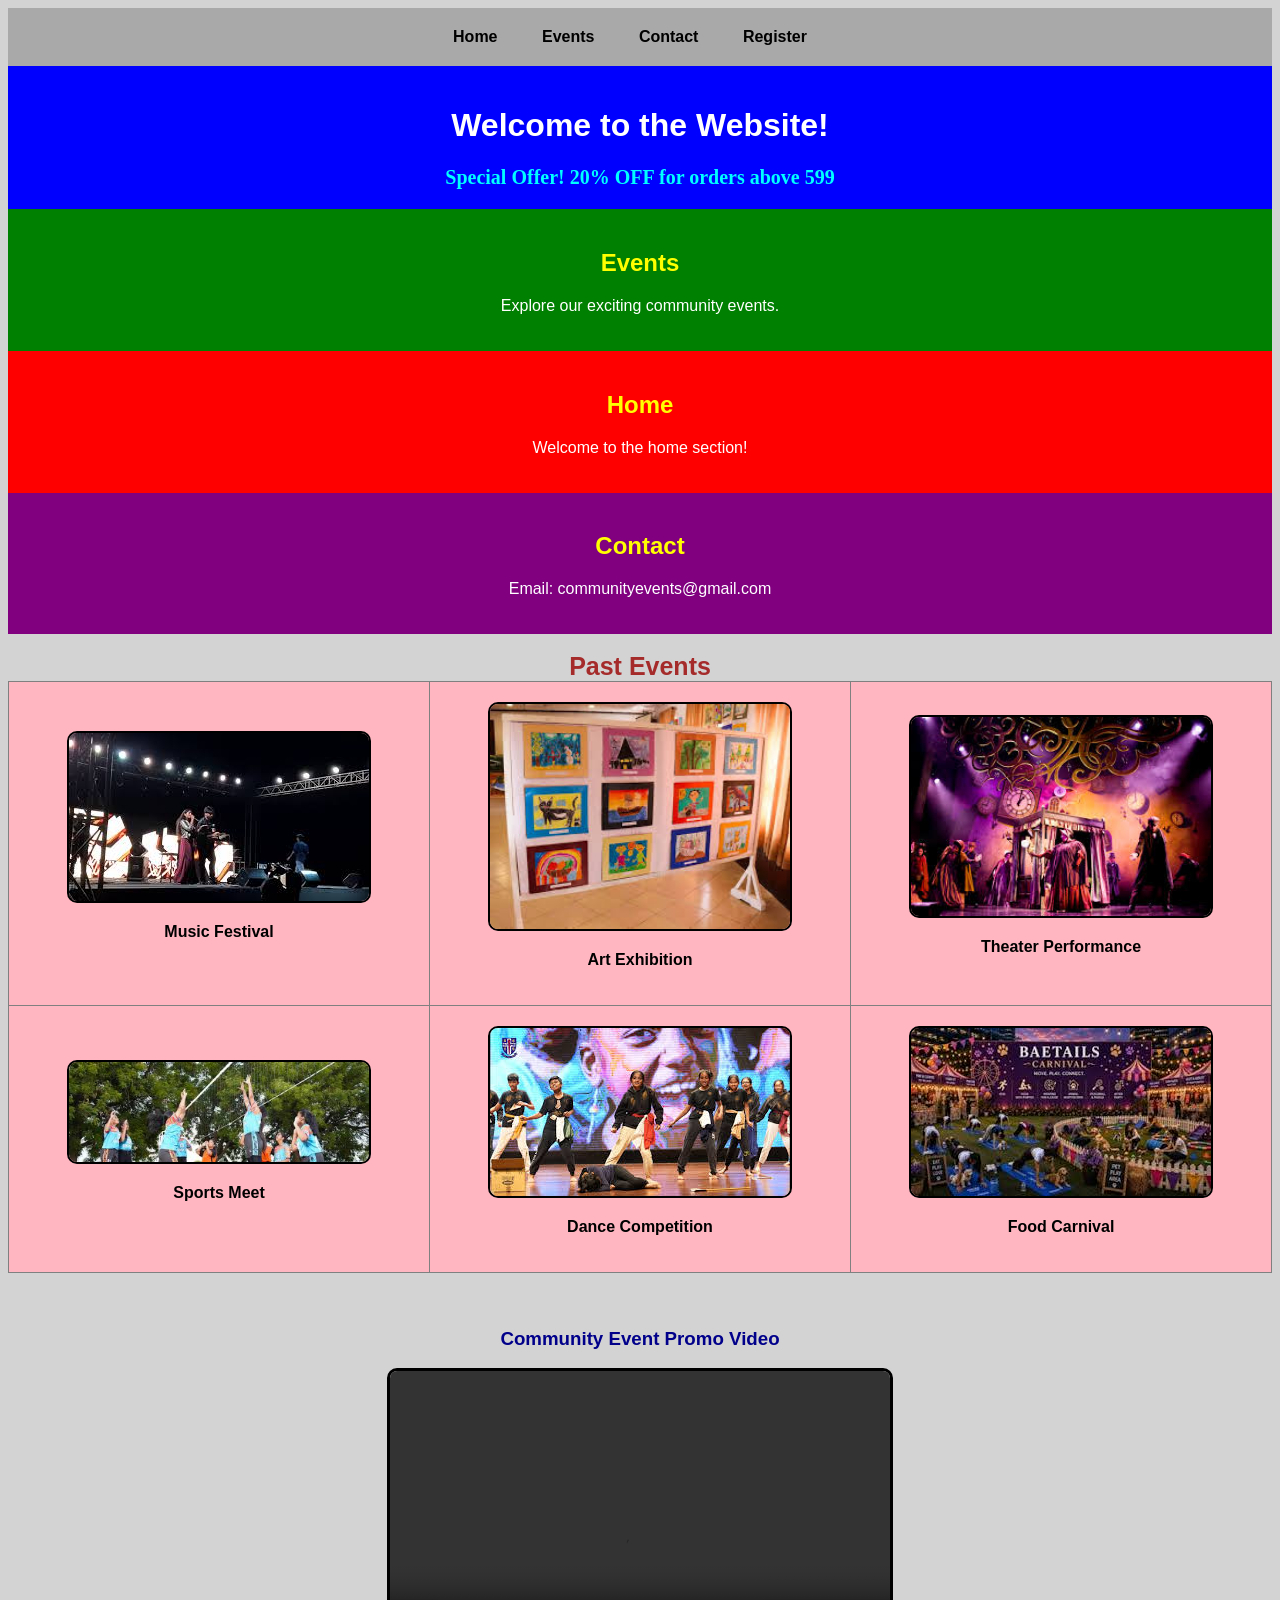
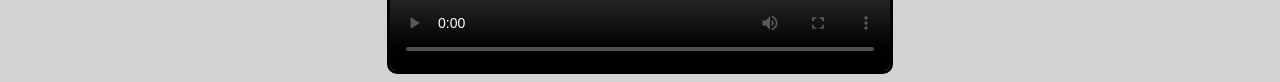
==== index.html @ 55ac3f05 "Initial commit" ====
<!DOCTYPE html>
<html lang="en">
<head>
    <meta charset="UTF-8">
    <meta name="viewport" content="width=device-width, initial-scale=1.0">
    <title>Community Website</title>

    <style>
        body{
            background-color: lightgray;
            font-family: Arial, sans-serif;
        }

        /* Navigation */
        nav{
            background-color: darkgray;
            padding: 10px;
            text-align: center;
        }

        nav a{
            padding: 10px;
            display: inline-block;
            margin-right: 20px;
            text-decoration: none;
            color: black;
            font-weight: bold;
        }

        /* Welcome Banner */
        #welcome{
            background-color: blue;
            text-align: center;
            color: white;
            padding: 20px;
        }

        /* Events Section */
        #events{
            background-color: green;
            text-align: center;
            padding: 20px;
        }

        #events h2{
            color: yellow;
        }

        /* Home Section */
        #home{
            background-color: red;
            text-align: center;
            padding: 20px;
        }

        #home h2{
            color: yellow;
        }

        #home p{
            color: white;
        }

        /* Contact Section */
        #contact{
            background-color: purple;
            text-align: center;
            padding: 20px;
        }

        #contact h2{
            color: yellow;
        }

        #contact p{
            color: white;
        }

        /* Table */
        table{
            background-color: lightpink;
            width: 100%;
            border-collapse: collapse;
            margin: auto;
            text-align: center;
        }

        /* Images */
        .event-image{
            width: 300px;
            height: auto;
            border: 2px solid black;
            border-radius: 10px;
        }

        th{
            padding: 20px;
        }

        /* Video */
        video{
            display: block;
            margin: auto;
            border: 3px solid black;
            border-radius: 10px;
        }

    </style>
</head>

<body>

    <!-- Navigation -->
    <nav>
        <a href="#home">Home</a>
        <a href="#events">Events</a>
        <a href="#contact">Contact</a>
        <a href="register.html" target="_blank">Register</a>
    </nav>

    <!-- Welcome Banner -->
    <div id="welcome">
        <h1>Welcome to the Website!</h1>

        <span style="color:aqua; font-size:20px; font-family:'Times New Roman'; font-weight:bold;">
            Special Offer! 20% OFF for orders above 599
        </span>
    </div>

    <!-- Events Section -->
    <section id="events">
        <h2>Events</h2>
        <p style="color:white;">Explore our exciting community events.</p>
    </section>

    <!-- Home Section -->
    <section id="home">
        <h2>Home</h2>
        <p>Welcome to the home section!</p>
    </section>

    <!-- Contact Section -->
    <section id="contact">
        <h2>Contact</h2>
        <p>Email: communityevents@gmail.com</p>
    </section>

    <br>

    <!-- Event Gallery -->
    <table border="1">

        <caption style="color:brown; font-size:25px; font-weight:bold;">
            Past Events
        </caption>

        <tr>
            <th>
                <img src="music-event.png"
                     alt="Music Event"
                     title="Music Festival"
                     class="event-image">

                <p>Music Festival</p>
            </th>

            <th>
                <img src="art.png"
                     alt="Art Exhibition"
                     title="Art Gallery Opening"
                     class="event-image">

                <p>Art Exhibition</p>
            </th>

            <th>
                <img src="theatre.png"
                     alt="Theater Performance"
                     title="Local Theater Play"
                     class="event-image">

                <p>Theater Performance</p>
            </th>
        </tr>

        <tr>
            <th>
                <img src="sports.png"
                     alt="Sports Event"
                     title="Annual Sports Meet"
                     class="event-image">

                <p>Sports Meet</p>
            </th>

            <th>
                <img src="dance.png"
                     alt="Dance Show"
                     title="Dance Competition"
                     class="event-image">

                <p>Dance Competition</p>
            </th>

            <th>
                <img src="food.png"
                     alt="Food Festival"
                     title="Food Carnival"
                     class="event-image">

                <p>Food Carnival</p>
            </th>
        </tr>

    </table>

    <br><br>

    <!-- Video Heading -->
    <h3 style="color: darkblue; text-align: center;">Community Event Promo Video</h3>

    <!-- Video -->
    <video width="500" height="300" controls>
        <source src="Music Event Promo Video.mp4" type="video/mp4">
    </video>

</body>
</html>
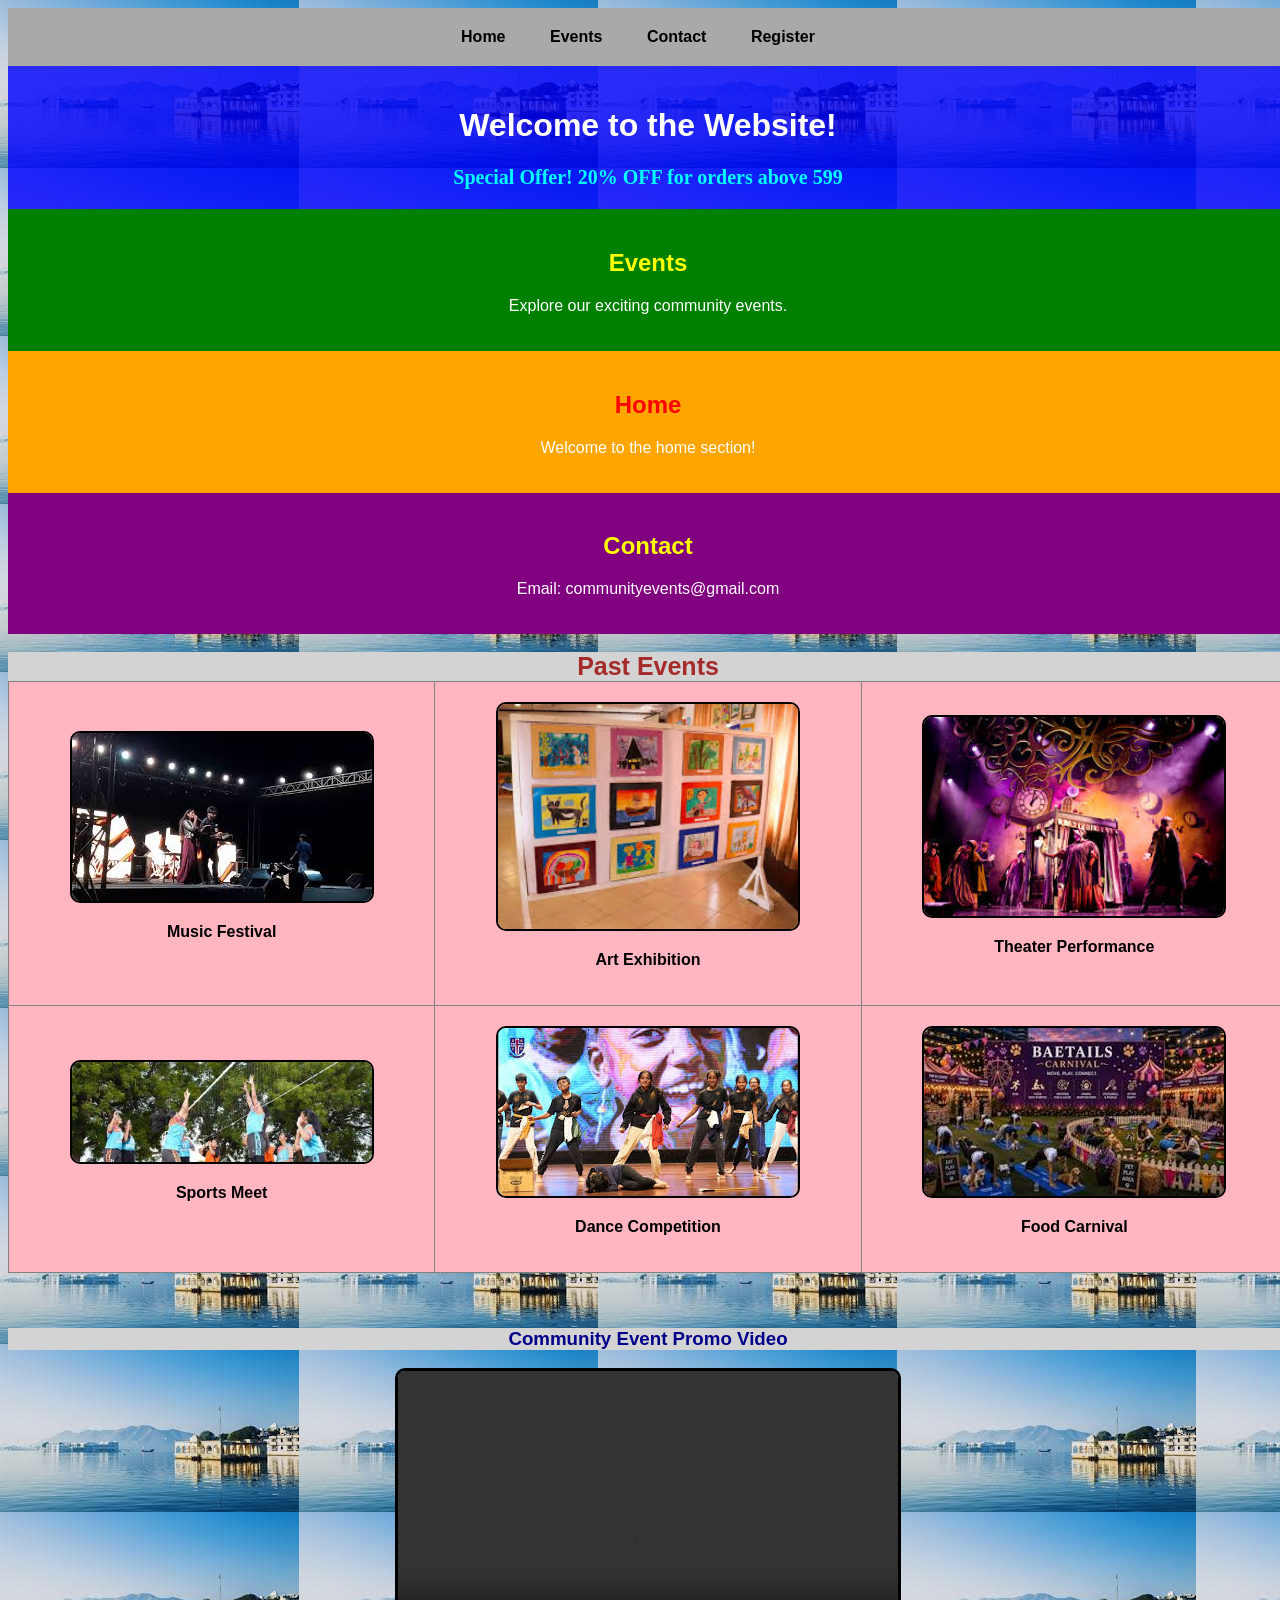
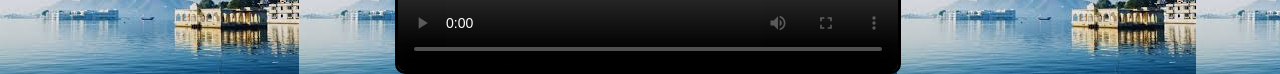
==== commit 4c4e81ed: "Update site files" ====
--- a/index.html
+++ b/index.html
@@ -4,113 +4,17 @@
     <meta charset="UTF-8">
     <meta name="viewport" content="width=device-width, initial-scale=1.0">
     <title>Community Website</title>
-
     <style>
         body{
             background-color: lightgray;
             font-family: Arial, sans-serif;
         }
-
-        /* Navigation */
-        nav{
-            background-color: darkgray;
-            padding: 10px;
-            text-align: center;
-        }
-
-        nav a{
-            padding: 10px;
-            display: inline-block;
-            margin-right: 20px;
-            text-decoration: none;
-            color: black;
-            font-weight: bold;
-        }
-
-        /* Welcome Banner */
-        #welcome{
-            background-color: blue;
-            text-align: center;
-            color: white;
-            padding: 20px;
-        }
-
-        /* Events Section */
-        #events{
-            background-color: green;
-            text-align: center;
-            padding: 20px;
-        }
-
-        #events h2{
-            color: yellow;
-        }
-
-        /* Home Section */
-        #home{
-            background-color: red;
-            text-align: center;
-            padding: 20px;
-        }
-
-        #home h2{
-            color: yellow;
-        }
-
-        #home p{
-            color: white;
-        }
-
-        /* Contact Section */
-        #contact{
-            background-color: purple;
-            text-align: center;
-            padding: 20px;
-        }
-
-        #contact h2{
-            color: yellow;
-        }
-
-        #contact p{
-            color: white;
-        }
-
-        /* Table */
-        table{
-            background-color: lightpink;
-            width: 100%;
-            border-collapse: collapse;
-            margin: auto;
-            text-align: center;
-        }
-
-        /* Images */
-        .event-image{
-            width: 300px;
-            height: auto;
-            border: 2px solid black;
-            border-radius: 10px;
-        }
-
-        th{
-            padding: 20px;
-        }
-
-        /* Video */
-        video{
-            display: block;
-            margin: auto;
-            border: 3px solid black;
-            border-radius: 10px;
-        }
-
     </style>
+    <link rel="stylesheet" href="style.css">
 </head>
 
 <body>
 
-    <!-- Navigation -->
     <nav>
         <a href="#home">Home</a>
         <a href="#events">Events</a>
@@ -118,7 +22,6 @@
         <a href="register.html" target="_blank">Register</a>
     </nav>
 
-    <!-- Welcome Banner -->
     <div id="welcome">
         <h1>Welcome to the Website!</h1>
 
@@ -127,19 +30,16 @@
         </span>
     </div>
 
-    <!-- Events Section -->
     <section id="events">
         <h2>Events</h2>
         <p style="color:white;">Explore our exciting community events.</p>
     </section>
 
-    <!-- Home Section -->
     <section id="home">
-        <h2>Home</h2>
-        <p>Welcome to the home section!</p>
+        <h2 style="color:red;">Home</h2>
+        <p style="color:white;">Welcome to the home section!</p>
     </section>
 
-    <!-- Contact Section -->
     <section id="contact">
         <h2>Contact</h2>
         <p>Email: communityevents@gmail.com</p>
@@ -147,10 +47,9 @@
 
     <br>
 
-    <!-- Event Gallery -->
     <table border="1">
 
-        <caption style="color:brown; font-size:25px; font-weight:bold;">
+        <caption style="color:brown; font-size:25px; font-weight:bold;background-color:lightgray;" >
             Past Events
         </caption>
 
@@ -216,10 +115,9 @@
 
     <br><br>
 
-    <!-- Video Heading -->
-    <h3 style="color: darkblue; text-align: center;">Community Event Promo Video</h3>
+    <h3 style="color: darkblue; text-align: center;background-color:lightgray;" >Community Event Promo Video</h3>
 
-    <!-- Video -->
+
     <video width="500" height="300" controls>
         <source src="Music Event Promo Video.mp4" type="video/mp4">
     </video>
--- a/style.css
+++ b/style.css
@@ -0,0 +1,93 @@
+        body{
+            background-image: url('city.png');
+            width: 100%;
+            height: 100vh;
+        }
+        nav{
+            background-color: darkgray;
+            padding: 10px;
+            text-align: center;
+        }
+        h3, p {
+            font-family: Arial, sans-serif;
+        }
+        nav a{
+            padding: 10px;
+            display: inline-block;
+            margin-right: 20px;
+            text-decoration: none;
+            color: black;
+            font-weight: bold;
+        }
+
+        #welcome {
+            background-color: rgba(0, 0, 255, 0.8);
+            color: #FFFFFF;
+            text-align: center;
+            padding: 20px;
+        }
+
+        #events{
+            background-color: green;
+            text-align: center;
+            padding: 20px;
+        }
+
+        #events h2{
+            color: yellow;
+        }
+
+        #home{
+            background-color: orange;
+            text-align: center;
+            padding: 20px;
+        }
+
+        #home h2{
+            color: yellow;
+        }
+
+        #home p{
+            color: white;
+        }
+        #contact{
+            background-color: purple;
+            text-align: center;
+            padding: 20px;
+        }
+
+        #contact h2{
+            color: yellow;
+        }
+
+        #contact p{
+            color: white;
+        }
+
+ 
+        table{
+            background-color: lightpink;
+            width: 100%;
+            border-collapse: collapse;
+            margin: auto;
+            text-align: center;
+        }
+
+        .event-image{
+            width: 300px;
+            height: auto;
+            border: 2px solid black;
+            border-radius: 10px;
+        }
+
+        th{
+            padding: 20px;
+        }
+
+
+        video{
+            display: block;
+            margin: auto;
+            border: 3px solid black;
+            border-radius: 10px;
+        }
